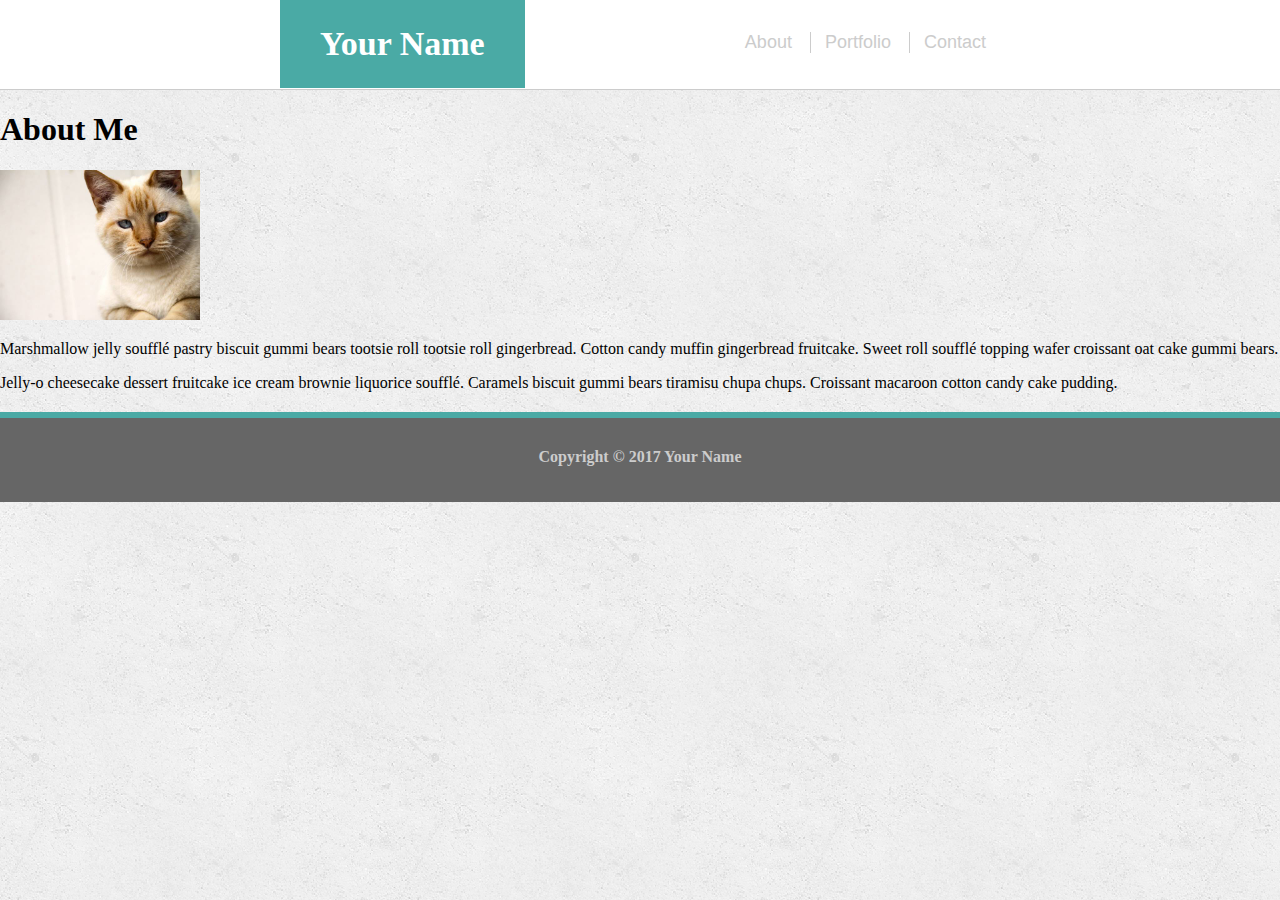
==== index.html @ d69f89c1 "i created contact file and contact css" ====
<!DOCTYPE html>
<html lang="en">

<head>
    <meta charset="UTF-8">
    <meta name="viewport" content="width=device-width, initial-scale=1.0">
    <title>Document</title>
    <link rel="stylesheet" href="style.css">
</head>

<body>

    <header class="header_container">

        <div class="title_container">
            <a href="index.html">Your Name</a>
        </div>


        <div class="search_container">

            <button>
                <a href="">About</a>
            </button>

            <button style="border-left: 0.5px solid #ccc">
                <a href="">Portfolio</a>
            </button>

            <button style="border-left: 0.5px solid #ccc">
                <a href=" contact.html ">Contact</a>
            </button>

        </div>

    </header>


    <main class="main_container">

        <div class="about_container">

            <div class="cat_container">

                <h1>About Me</h1>

                <img width="200px" src="img/cat.jpg" alt="Cat">

            </div>

            <p>Marshmallow jelly soufflé pastry biscuit gummi bears tootsie roll tootsie roll gingerbread. Cotton candy muffin gingerbread fruitcake. Sweet roll soufflé topping wafer croissant oat cake gummi bears.</p>


            <p>Jelly-o cheesecake dessert fruitcake ice cream brownie liquorice soufflé. Caramels biscuit gummi bears tiramisu chupa chups. Croissant macaroon cotton candy cake pudding.</p>



        </div>













    </main>


















    <footer class="footer_container">

        <h4>Copyright © 2017 Your Name</h4>

    </footer>

</body>

</html>
---- style.css ----
* {
    box-sizing: border-box;
}

body {
    background: url(img/concrete_seamless.png);
    margin: 0;
    padding: 0;
}

.header_container {
    background-color: #ffffff;
    border-bottom: 1px solid #ccc;
    height: 90px;
}

.title_container {
    float: left;
    margin-left: 280px;
    background-color: rgb(74, 170, 165);
    padding: 25px 40px;
}

.title_container a {
    font-size: 34px;
    font-weight: bold;
    text-decoration: none;
    color: #ffffff;
    font-family: 'Times New Roman', Times, serif;
}

.search_container {
    float: right;
    margin-right: 280px;
    margin-top: 32px;
}

.search_container button {
    text-align: center;
    border: none;
    padding: 0 14px;
    background-color: #ffffff;
}

.search_container a {
    text-decoration: none;
    font-size: 18px;
    color: #ccc;
}

.main_container {
    background-color: ;
}

.footer_container {
    background-color: #666;
    color: #CCC;
    height: 90PX;
    text-align: center;
    border-top: 6px solid #4aaaa5;
    margin-top: 20px;
}

.footer_container h4 {
    margin: 30px auto;
}
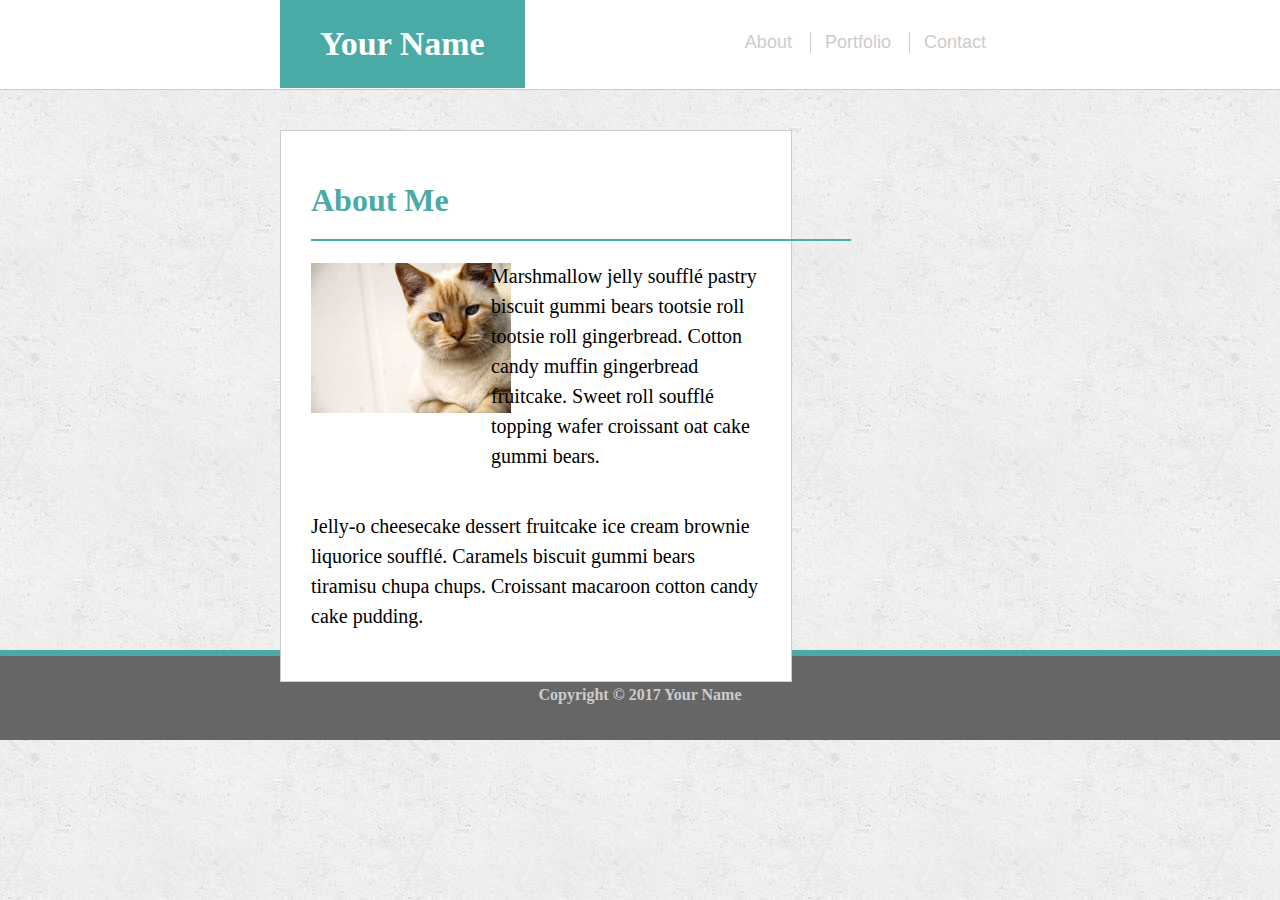
==== commit 17a91157: "i change about container" ====
--- a/index.html
+++ b/index.html
@@ -36,47 +36,28 @@
     </header>
 
 
+
+
     <main class="main_container">
 
-        <div class="about_container">
+        <div class="cat_container">
 
-            <div class="cat_container">
+            <h1 id="cat-h1">About Me</h1>
 
-                <h1>About Me</h1>
+            <img id="cat-img" width="200px" src="img/cat.jpg" alt="Cat">
 
-                <img width="200px" src="img/cat.jpg" alt="Cat">
+        </div>
 
-            </div>
+        <div class="cat_title">
 
-            <p>Marshmallow jelly soufflé pastry biscuit gummi bears tootsie roll tootsie roll gingerbread. Cotton candy muffin gingerbread fruitcake. Sweet roll soufflé topping wafer croissant oat cake gummi bears.</p>
-
-
-            <p>Jelly-o cheesecake dessert fruitcake ice cream brownie liquorice soufflé. Caramels biscuit gummi bears tiramisu chupa chups. Croissant macaroon cotton candy cake pudding.</p>
-
-
+            <p id="title-p">Marshmallow jelly soufflé pastry biscuit gummi bears tootsie roll tootsie roll gingerbread. Cotton candy muffin gingerbread fruitcake. Sweet roll soufflé topping wafer croissant oat cake gummi bears.</p>
 
         </div>
 
 
-
-
-
-
-
-
-
-
-
-
+        <p id="title-p2">Jelly-o cheesecake dessert fruitcake ice cream brownie liquorice soufflé. Caramels biscuit gummi bears tiramisu chupa chups. Croissant macaroon cotton candy cake pudding.</p>
 
     </main>
-
-
-
-
-
-
-
 
 
 
@@ -94,6 +75,15 @@
 
     </footer>
 
+
+
+
+
+
+
+
+
+
 </body>
 
 </html>--- a/style.css
+++ b/style.css
@@ -48,17 +48,60 @@
     color: #ccc;
 }
 
+
+/* ###################PAGE2################### */
+
 .main_container {
-    background-color: ;
+    float: left;
+    width: 40%;
+    margin-left: 280px;
+    margin-top: 40px;
+    padding: 30px;
+    background-color: #ffffff;
+    border: 1px solid #ccc;
+}
+
+.cat_container {
+    float: left;
+    width: 25%;
+}
+
+.cat_container h1 {
+    width: 540px;
+    font-size: 32x;
+    color: #4aaaa5;
+    font-family: 'Times New Roman', Times, serif;
+    border-bottom: 2px solid #4aaaa5;
+    padding-bottom: 20px;
+}
+
+#cat-h,
+#cat-img {
+    float: left;
+}
+
+.cat_title {
+    width: 60%;
+    float: right;
+    line-height: 30px;
+    padding-top: 80px;
+    font-size: 20px;
+}
+
+#title-p,
+#title-p2 {
+    float: right;
+    line-height: 30px;
+    font-size: 20px;
 }
 
 .footer_container {
     background-color: #666;
     color: #CCC;
-    height: 90PX;
+    height: 90px;
     text-align: center;
     border-top: 6px solid #4aaaa5;
-    margin-top: 20px;
+    margin-top: 560px;
 }
 
 .footer_container h4 {
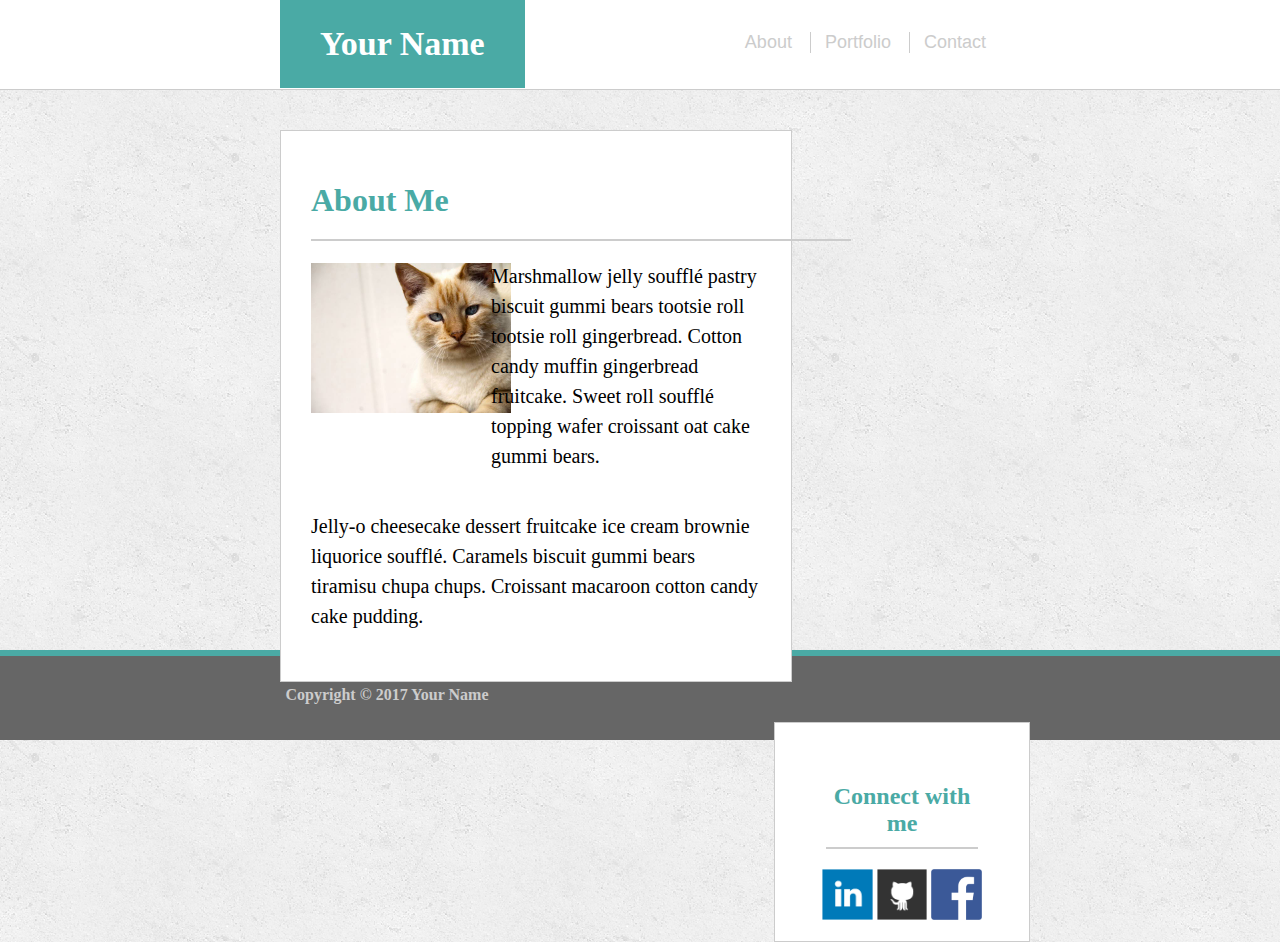
==== commit 0ea54f51: "i created social_cont" ====
--- a/index.html
+++ b/index.html
@@ -35,7 +35,7 @@
 
     </header>
 
-
+    <!-- /* ##################PAGE1######################### */ -->
 
 
     <main class="main_container">
@@ -61,12 +61,27 @@
 
 
 
+    <!-- ##################PAGE2#########################  -->
+
+
+
+    <aside class="social_cont">
+
+        <h2>Connect with me</h2>
+
+        <a target="_blank" href="https://www.linkedin.com/feed/"><img src="img/linkedin-128.png" alt="Linkedin" /></a>
+
+        <a target="_blank" href="https://github.com/alasgarragimov">
+            <img src="img/github-128.png" alt="Github" /></a>
+
+        <a target="_blank" href="https://www.facebook.com/">
+            <img src="img/fb_log1.webp" alt="Facebook" /></a>
+    </aside>
 
 
 
 
-
-
+    <!-- /* ##################PAGE3######################### */ -->
 
 
     <footer class="footer_container">
--- a/style.css
+++ b/style.css
@@ -49,7 +49,7 @@
 }
 
 
-/* ###################PAGE2################### */
+/* ###################1################### */
 
 .main_container {
     float: left;
@@ -71,7 +71,7 @@
     font-size: 32x;
     color: #4aaaa5;
     font-family: 'Times New Roman', Times, serif;
-    border-bottom: 2px solid #4aaaa5;
+    border-bottom: 2px solid #ccc;
     padding-bottom: 20px;
 }
 
@@ -95,6 +95,37 @@
     font-size: 20px;
 }
 
+
+/* ##################PAGE2######################### */
+
+.social_cont {
+    padding-top: 40px;
+    width: 20%;
+    height: 220px;
+    margin-top: 40px;
+    margin-right: 250px;
+    text-align: center;
+    border: 1px solid #ccc;
+    background-color: #ffffff;
+    color: #4aaaa5;
+    float: right;
+}
+
+.social_cont h2 {
+    width: 60%;
+    padding-bottom: 10px;
+    border-bottom: 2px solid #ccc;
+    margin: 20px auto;
+    margin-bottom: 20px;
+}
+
+.social_cont img {
+    width: 20%;
+}
+
+
+/* ##################PAGE3######################### */
+
 .footer_container {
     background-color: #666;
     color: #CCC;
